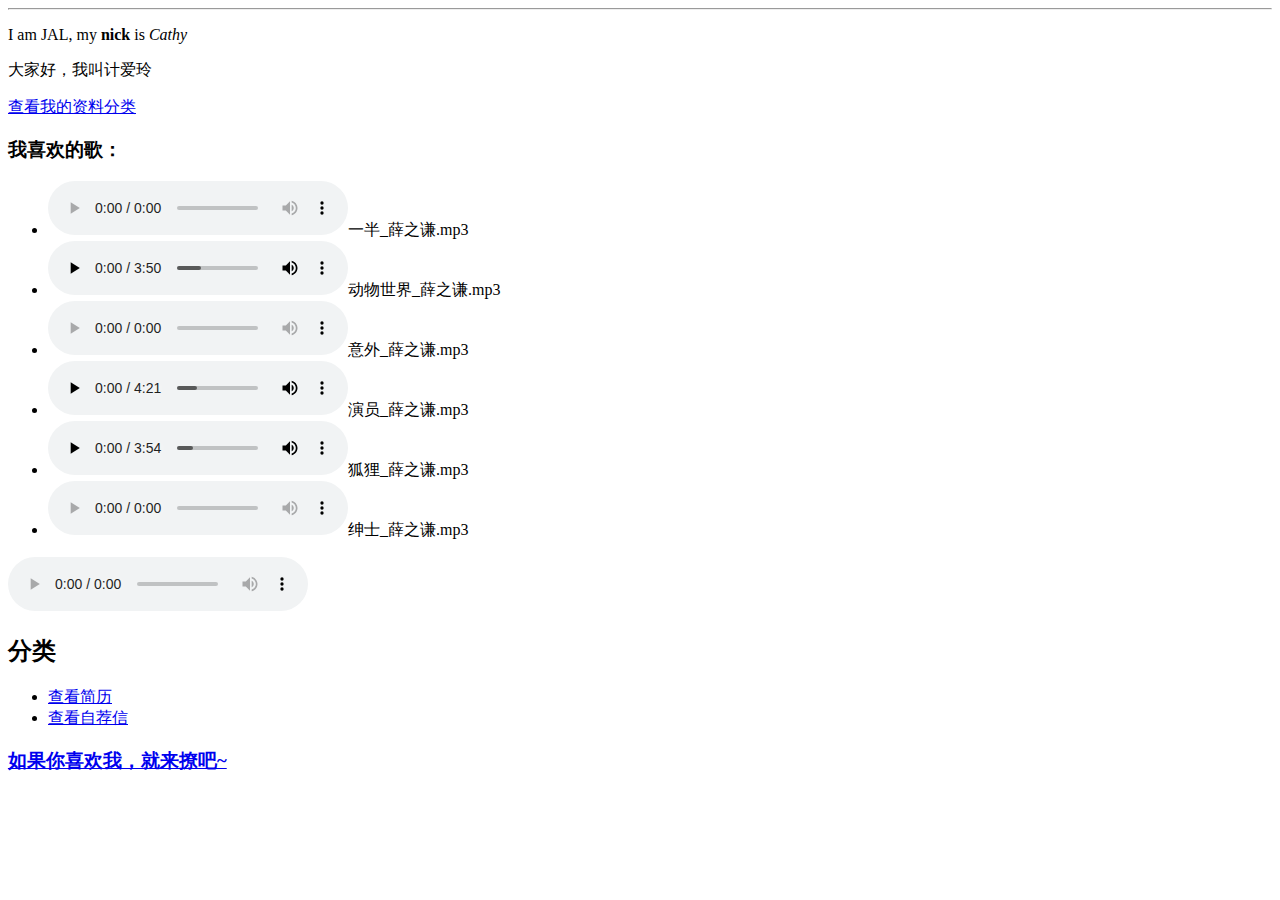
==== index.html @ c7d4c275 "jal's web" ====
<!DOCTYPE html>
<html lang="en">
<head>
    <meta charset="UTF-8">
    <title>JI Ailing</title>
</head>
<body>
<hr>
<p>I am JAL, my <strong>nick</strong> is <em>Cathy</em></p>

<p>大家好，我叫计爱玲</p>
<p>
    <a href="#classify">查看我的资料分类</a><br>
</p>

<h3>
    我喜欢的歌：
</h3>
<ul>
    <li>
        <audio src="audio/一半_薛之谦.mp3" controls></audio>一半_薛之谦.mp3 &nbsp;&nbsp;
    </li>
    <li>
        <audio src="audio/动物世界_薛之谦.mp3" controls></audio>动物世界_薛之谦.mp3 &nbsp;&nbsp;
    </li>
    <li>
        <audio src="audio/意外_薛之谦.mp3" controls></audio>意外_薛之谦.mp3 &nbsp;&nbsp;
    </li>
    <li>
        <audio src="audio/演员_薛之谦.mp3" controls></audio>演员_薛之谦.mp3 &nbsp;&nbsp;
    </li>
    <li>
        <audio src="audio/狐狸_薛之谦.mp3" controls></audio>狐狸_薛之谦.mp3 &nbsp;&nbsp;
    </li>
    <li>
        <audio src="audio/绅士_薛之谦.mp3" controls></audio>绅士_薛之谦.mp3 &nbsp;&nbsp;
    </li>

</ul>
<audio controls>
    <source src="" type="audio/mpeg">
</audio>

<h2><a name="classify">分类</a></h2>
<ul>
    <li>
        <a href="resume.html" target="_blank">查看简历</a>
    </li>
    <li>
        <a href="self_recommendation.html#look" target="_blank">查看自荐信</a>
    </li>
</ul>


<h3>
    <a href="mailto:517486222@qq.com">
        如果你喜欢我，就来撩吧~
    </a>
</h3>
</body>
</html>
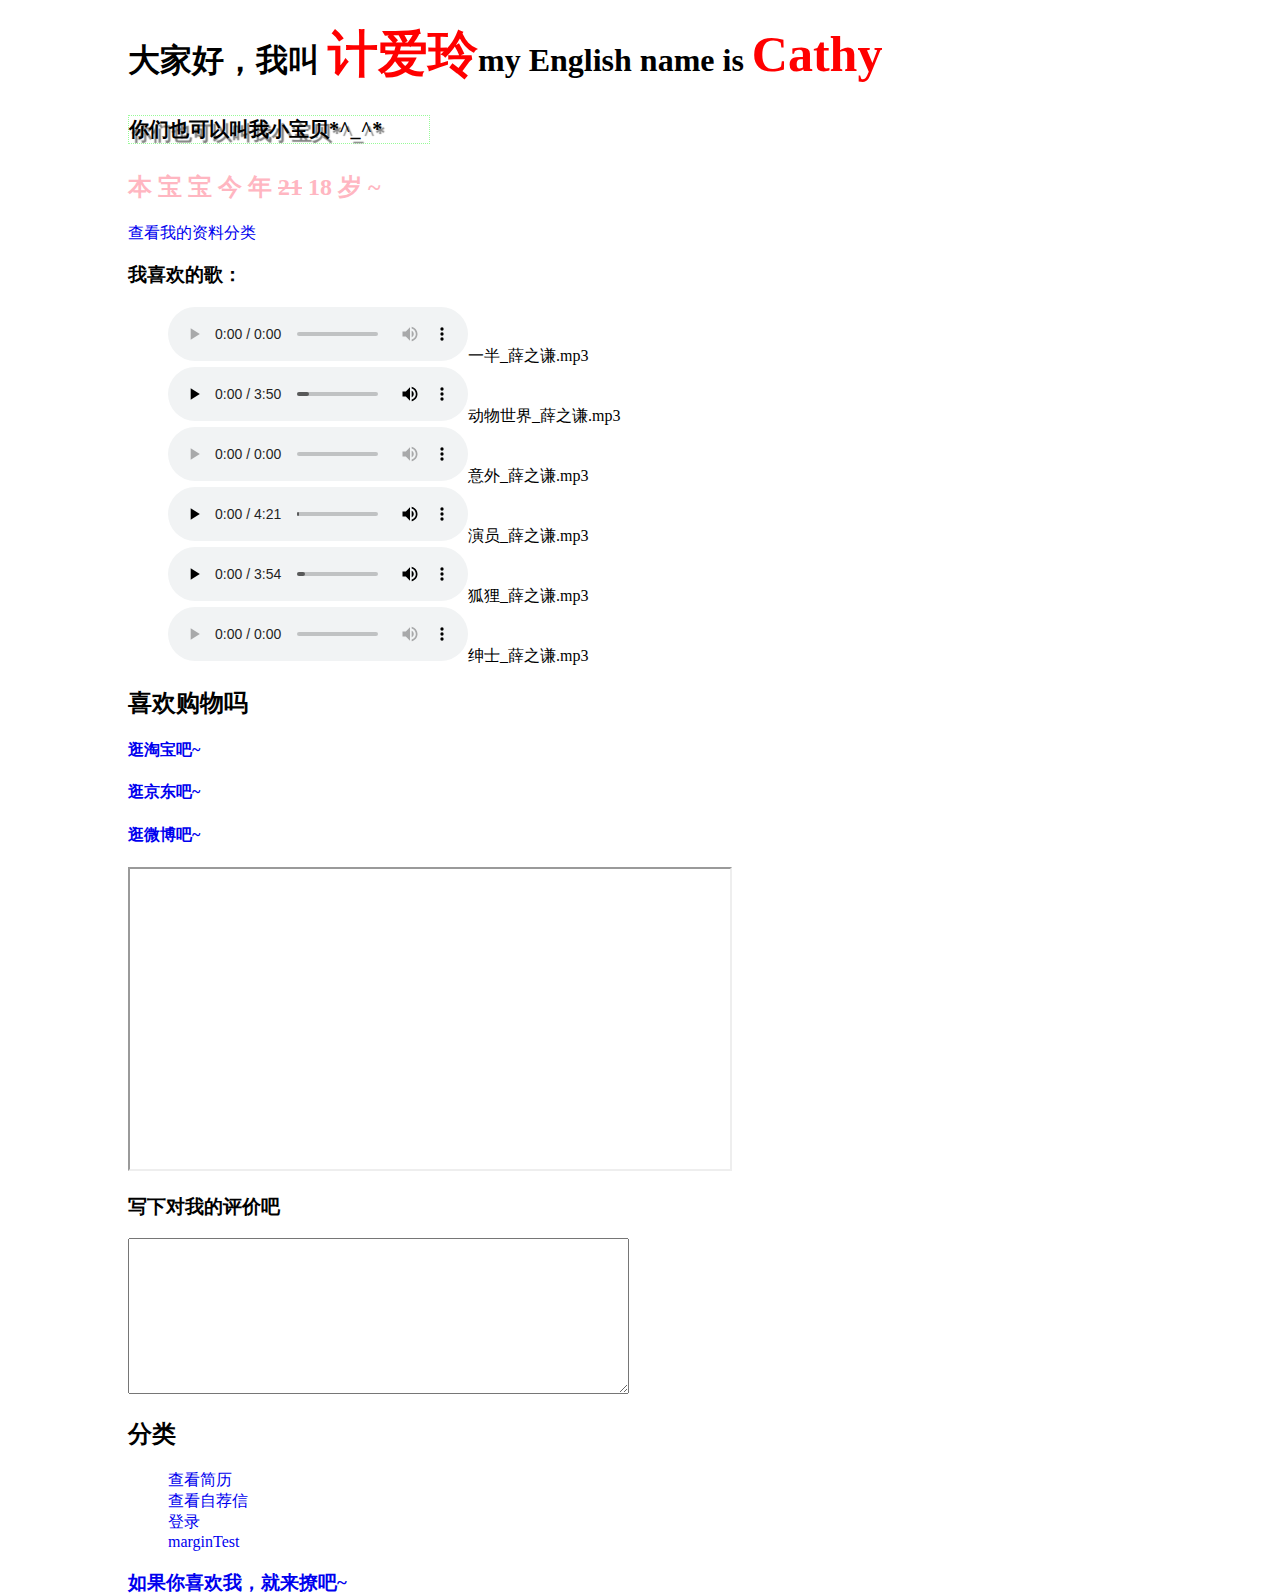
==== commit d38b5f5f: "jal's  html" ====
--- a/index.html
+++ b/index.html
@@ -3,14 +3,17 @@
 <head>
     <meta charset="UTF-8">
     <title>JI Ailing</title>
+    <link rel="stylesheet" href="CSS/index.css" type="text/css">
 </head>
 <body>
-<hr>
-<p>I am JAL, my <strong>nick</strong> is <em>Cathy</em></p>
+<div class="wrap">
 
-<p>大家好，我叫计爱玲</p>
+
+<h1>大家好，我叫 <span>计爱玲</span>my English name is <span>Cathy</span></h1>
+<h4 class="shadow">你们也可以叫我小宝贝*^_^*</h4>
+<h2 class="age">本 宝 宝 今 年 <span>21</span> 18 岁 ~</h2>
 <p>
-    <a href="#classify">查看我的资料分类</a><br>
+    <a class="classify" href="#classify">查看我的资料分类</a><br>
 </p>
 
 <h3>
@@ -37,10 +40,23 @@
     </li>
 
 </ul>
-<audio controls>
-    <source src="" type="audio/mpeg">
-</audio>
 
+<h2>喜欢购物吗</h2>
+<h4>
+    <a href="http://www.taobao.com" target="myframe">逛淘宝吧~</a>
+</h4>
+<h4>
+    <a href="http://www.jd.com" target="myframe">逛京东吧~</a>
+</h4>
+<h4>
+    <a href="http://www.weibo.com" target="myframe">逛微博吧~</a>
+</h4>
+<iframe name="myframe" width="600" height="300" src="http://www.taobao.com"></iframe>
+
+
+
+<h3>写下对我的评价吧</h3>
+<textarea name="" id="" cols="60" rows="10"></textarea>
 <h2><a name="classify">分类</a></h2>
 <ul>
     <li>
@@ -48,6 +64,12 @@
     </li>
     <li>
         <a href="self_recommendation.html#look" target="_blank">查看自荐信</a>
+    </li>
+    <li>
+        <a href="login.html" target="_blank">登录</a>
+    </li>
+    <li>
+        <a href="marginTest.html" target="_blank">marginTest</a>
     </li>
 </ul>
 
@@ -57,5 +79,6 @@
         如果你喜欢我，就来撩吧~
     </a>
 </h3>
+</div>
 </body>
 </html>--- a/CSS/index.css
+++ b/CSS/index.css
@@ -0,0 +1,34 @@
+
+.wrap{
+    width: 1024px;
+    height: 1024px;
+    margin: 0 auto;
+}
+h1 span{
+    font-size: 50px;
+    color: red;
+    font-family:楷体;
+}
+h2 span{
+    text-decoration: line-through;
+}
+h2.age{
+    color: lightpink;
+}
+h4.shadow{
+    font-size: 20px;
+    width: 300px;
+    text-shadow: gray 3px 4px 1px;
+    border: dotted 1px palegreen;
+}
+a{
+    text-decoration: none;
+}
+a.classify:hover{
+    font-size: 30px;
+    color:gold;
+    text-decoration: underline;
+}
+ul li{
+    list-style: none;
+}
